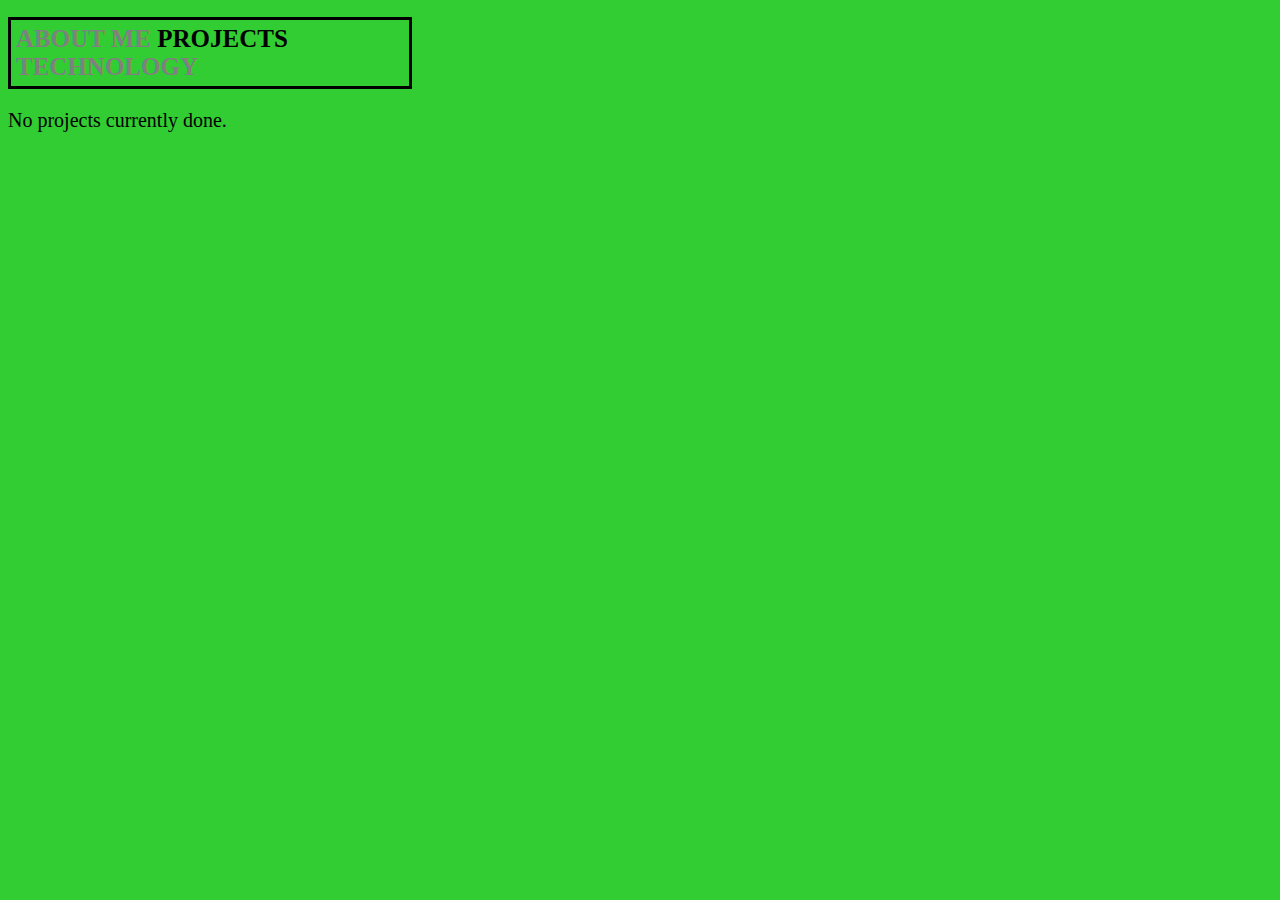
==== public_html/projects.html @ 99a643d4 "stuffing" ====
<!DOCTYPE html>
<!--
To change this license header, choose License Headers in Project Properties.
To change this template file, choose Tools | Templates
and open the template in the editor.
-->
<html>
    <head>
        <title>Projects</title>
        <meta charset="UTF-8">
        <meta name="viewport" content="width=device-width, initial-scale=1.0">
        <link style="text/css" rel="stylesheet" href="css/style.css">
    </head>
    <body>
        <header>
        <h1 class="uppercase"><a id="current-link" href='index.html'>About Me</a>  Projects  <a id="current-link" href="technology.html">Technology</a></h1>
        <p class="text">No projects currently done.</p>
        </header>
        <article>
            
        </article>
    </body>
</html>
---- public_html/css/style.css ----
body {
    background-color: limegreen;
}

a{
    color: grey;
}
#current-link{
  text-decoration: none;  
}

.uppercase{
    text-transform: uppercase;
    font-size: 25px;
}

.text{
    font-size: 20px; 
}

h1{
    border: 3px solid black;
    padding: 5px;
    margin-right: 860px;
}
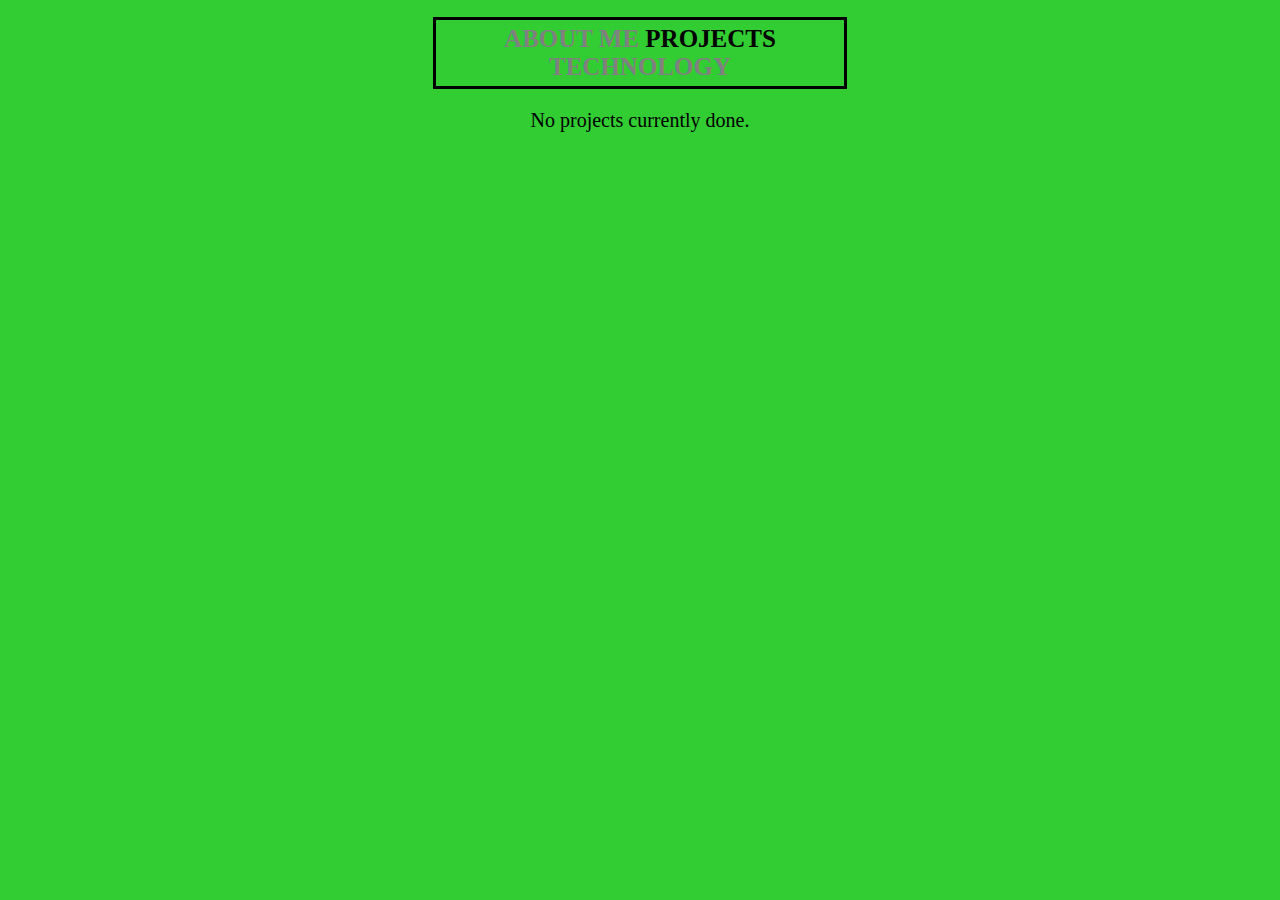
==== commit 5681589a: "no message" ====
--- a/public_html/projects.html
+++ b/public_html/projects.html
@@ -11,6 +11,7 @@
         <meta name="viewport" content="width=device-width, initial-scale=1.0">
         <link style="text/css" rel="stylesheet" href="css/style.css">
     </head>
+   <center>
     <body>
         <header>
         <h1 class="uppercase"><a id="current-link" href='index.html'>About Me</a>  Projects  <a id="current-link" href="technology.html">Technology</a></h1>
@@ -20,4 +21,5 @@
             
         </article>
     </body>
+   </center>  
 </html>
--- a/public_html/css/style.css
+++ b/public_html/css/style.css
@@ -21,5 +21,6 @@
 h1{
     border: 3px solid black;
     padding: 5px;
-    margin-right: 860px;
-}+    margin-right:425px;
+    margin-left: 425px;
+}
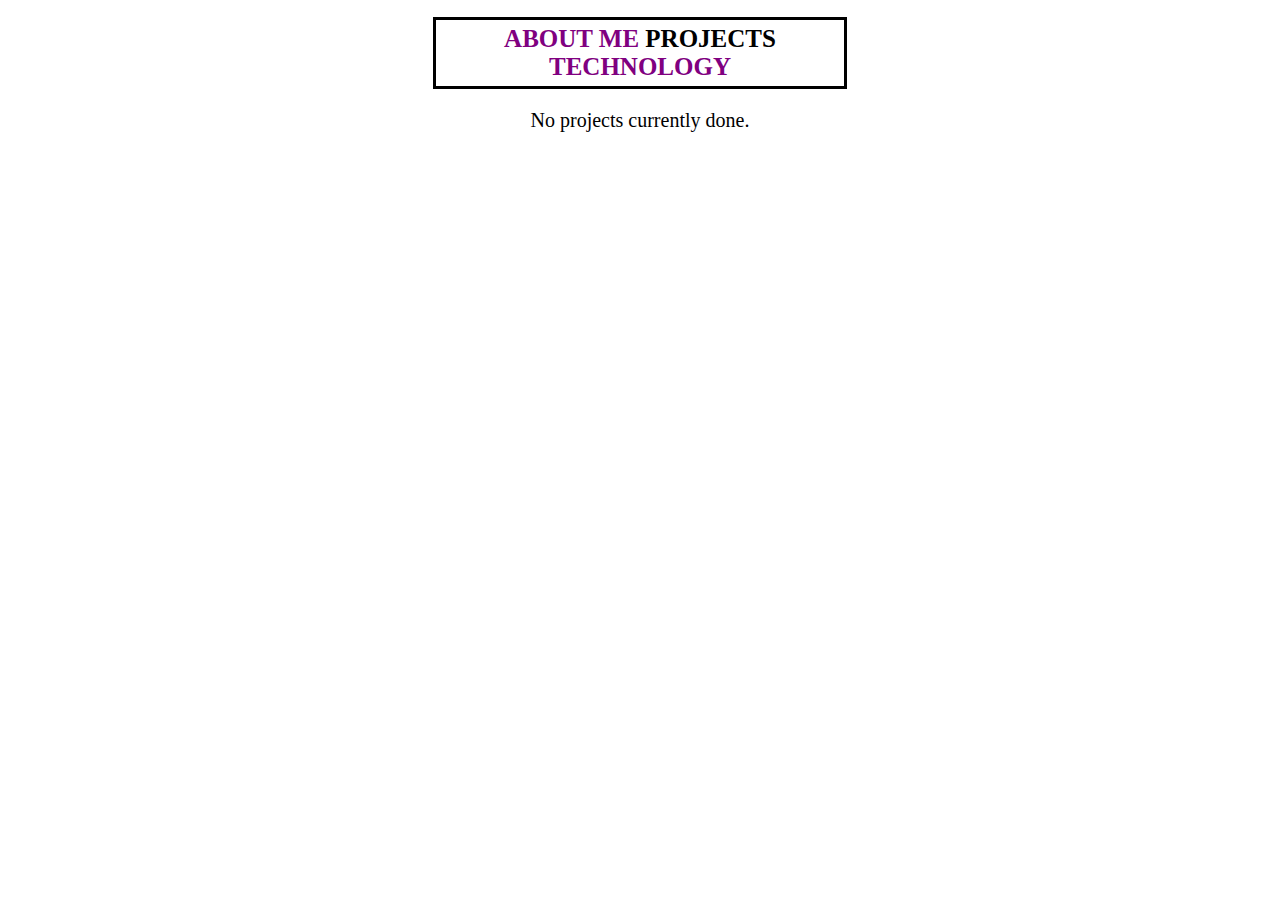
==== commit a46e5636: "no message" ====
--- a/public_html/projects.html
+++ b/public_html/projects.html
@@ -5,21 +5,21 @@
 and open the template in the editor.
 -->
 <html>
-    <head>
-        <title>Projects</title>
-        <meta charset="UTF-8">
-        <meta name="viewport" content="width=device-width, initial-scale=1.0">
-        <link style="text/css" rel="stylesheet" href="css/style.css">
-    </head>
-   <center>
-    <body>
-        <header>
+ <head>
+  <title>Projects</title>
+   <meta charset="UTF-8">
+    <meta name="viewport" content="width=device-width, initial-scale=1.0">
+     <link style="text/css" rel="stylesheet" href="css/style.css">
+      </head>
+       <center>
+        <body>
+         <header>
         <h1 class="uppercase"><a id="current-link" href='index.html'>About Me</a>  Projects  <a id="current-link" href="technology.html">Technology</a></h1>
-        <p class="text">No projects currently done.</p>
-        </header>
-        <article>
+       <p class="text">No projects currently done.</p>
+      </header>
+     <article>
             
-        </article>
-    </body>
-   </center>  
+   </article>
+  </body>
+ </center>  
 </html>
--- a/public_html/css/style.css
+++ b/public_html/css/style.css
@@ -1,10 +1,11 @@
 body {
-    background-color: limegreen;
+    background-image: url(http://www.commentnation.com/backgrounds/images/neon_green_upholstery_fabric_texture_background_seamless.jpg);
 }
-
+/*This changes the background of my website*/
 a{
-    color: grey;
+    color:  purple;
 }
+/*This changes the colors of links*/
 #current-link{
   text-decoration: none;  
 }
